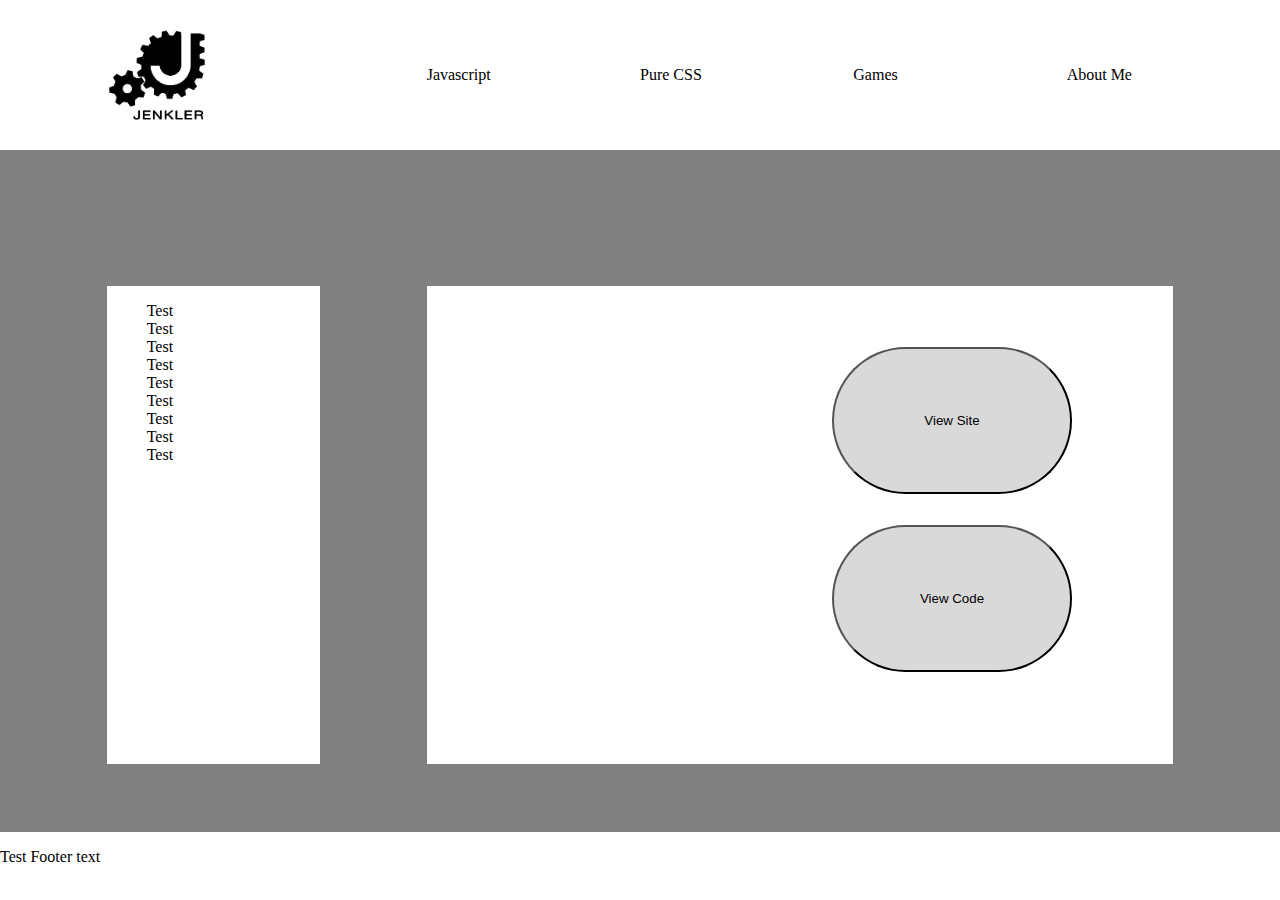
==== javascript.html @ f7aaa7de "First template" ====
<!DOCTYPE html>
<html lang="en">
    <head>
        <link href="./site.css" rel="stylesheet">
        <title>Portfolio Site by Teodor Jenkler</title>
    </head>
    <body>
        <nav>
            <img id="logo" src="./images/fakecompany logo (1).jpg" alt="logo" />
            <a class="nav-item-1">Javascript</a>
            <a class="nav-item-2">Pure CSS</a>
            <a class="nav-item-3">Games</li>
            <a class="nav-item-4">About Me</a>
        </nav>
        <main>
            <button class="btn-1">View Site</button>
            <button class="btn-2">View Code</button>
        </main>
        <aside>
            <ul class="sidenav">
                <li class="sidenav-item">Test</li>
                <li class="sidenav-item">Test</li>
                <li class="sidenav-item">Test</li>
                <li class="sidenav-item">Test</li>
                <li class="sidenav-item">Test</li>
                <li class="sidenav-item">Test</li>
                <li class="sidenav-item">Test</li>
                <li class="sidenav-item">Test</li>
                <li class="sidenav-item">Test</li>
            </ul>
        </aside>
        <footer>
            <p>Test Footer text</p>
        </footer>
    </body>
</html>
---- site.css ----
body {
    margin: 0;
    padding: 0;
    font-size: 16px;
    display: grid;
    grid-template-columns: repeat(12, 1fr);
    grid-template-rows: repeat(12, 1fr);
    background: gray;
    width: 100wh;
    height: 100vh;
}

nav {
    height: 150px;
    grid-row: 1;
    grid-column: 1 / 13;
    display: grid;
    grid-template-columns: repeat(12, 1fr);
    align-items: center;
    background: white;
}

#logo {
    height: 100px;
    width: 100px;
    grid-column: 2;
}

.nav-item-1 {
    grid-column: 5;
} 

.nav-item-2 {
    grid-column: 7;
} 

.nav-item-3 {
    grid-column: 9;
} 

.nav-item-4 {
    grid-column: 11;
} 

main {
    grid-column: 5 / 12;
    grid-row: 4 / 11;
    background: white;
    display: grid;
    grid-template-columns: repeat(7, 1fr);
    grid-template-rows: repeat(8, 1fr);
    
}

.btn-1 {
    grid-column: 5 / 7;
    grid-row: 3 / 4;
    width: 240px;
    height: 147px;
}

.btn-2 {
    grid-column: 5 / 7;
    grid-row: 5 / 6;
    width: 240px;
    height: 147px;
}

aside {
    grid-column: 2 / 4;
    grid-row: 4 / 11;
    background: white;
}

.sidenav {
  list-style: none;
}

footer {
    grid-column: 1 / 13;
    grid-row: 12;
    background: white;
}

button {
    background: #D9D9D9;
    border-radius: 100px;
}
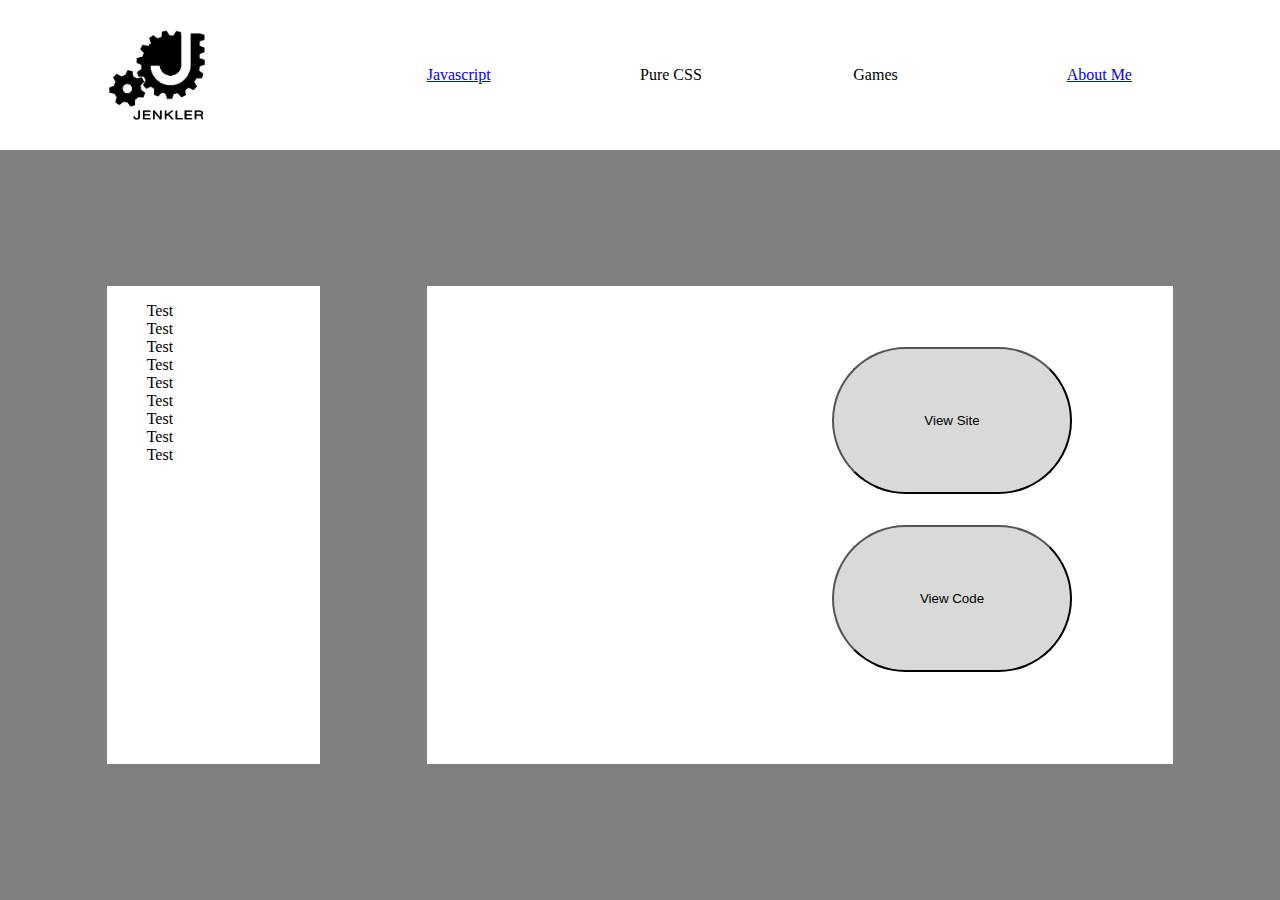
==== commit a81075ee: "About me template" ====
--- a/javascript.html
+++ b/javascript.html
@@ -7,10 +7,10 @@
     <body>
         <nav>
             <img id="logo" src="./images/fakecompany logo (1).jpg" alt="logo" />
-            <a class="nav-item-1">Javascript</a>
+            <a href="./javascript.html" class="nav-item-1">Javascript</a>
             <a class="nav-item-2">Pure CSS</a>
             <a class="nav-item-3">Games</li>
-            <a class="nav-item-4">About Me</a>
+            <a href="./aboutme.html" class="nav-item-4">About Me</a>
         </nav>
         <main>
             <button class="btn-1">View Site</button>
@@ -29,8 +29,8 @@
                 <li class="sidenav-item">Test</li>
             </ul>
         </aside>
-        <footer>
+       <!-- <footer>
             <p>Test Footer text</p>
-        </footer>
+        </footer> -->
     </body>
 </html>--- a/site.css
+++ b/site.css
@@ -8,6 +8,7 @@
     background: gray;
     width: 100wh;
     height: 100vh;
+    overflow: scroll;
 }
 
 nav {
@@ -66,6 +67,65 @@
     height: 147px;
 }
 
+.aboutme {
+    grid-column: 1 / 13;
+    grid-row: 2 / 13;
+    background: white;
+    display: grid;
+    height: 1177px;
+    grid-template-columns: repeat(12, 1fr);
+    grid-template-rows: repeat(12, 1fr);
+    margin: 0;
+    padding: 0;
+}
+
+#abouth1 {
+    grid-column: 3 / 5;
+    grid-row: 1 / 2;
+    width: 230px;
+    height: 61px;
+    font-family: 'Inter';
+    font-style: normal;
+    font-weight: 400;
+    font-size: 50px;
+    line-height: 61px;
+}
+
+#abouth2 {
+    grid-column: 3 / 5;
+    grid-row: 2 / 3;
+    width: 319px;
+    height: 60px;
+    left: 321px;
+    top: 502px;
+
+    font-family: 'Inter';
+    font-style: normal;
+    font-weight: 400;
+    font-size: 25px;
+    line-height: 30px;
+}
+
+#aboutp {
+    grid-column: 2 / 6;
+    grid-row: 3 / 6;
+    text-align: center;
+}
+
+#aboutimg {
+    grid-column: 6 / 11;
+    grid-row: 1 / 6;
+    width: 600px;
+    height: 738px;
+}
+
+.gallery {
+    height: 443px;
+    background: grey;
+    grid-row: 7 / 13;
+    grid-column: 3 / 11;
+}
+
 aside {
     grid-column: 2 / 4;
     grid-row: 4 / 11;
